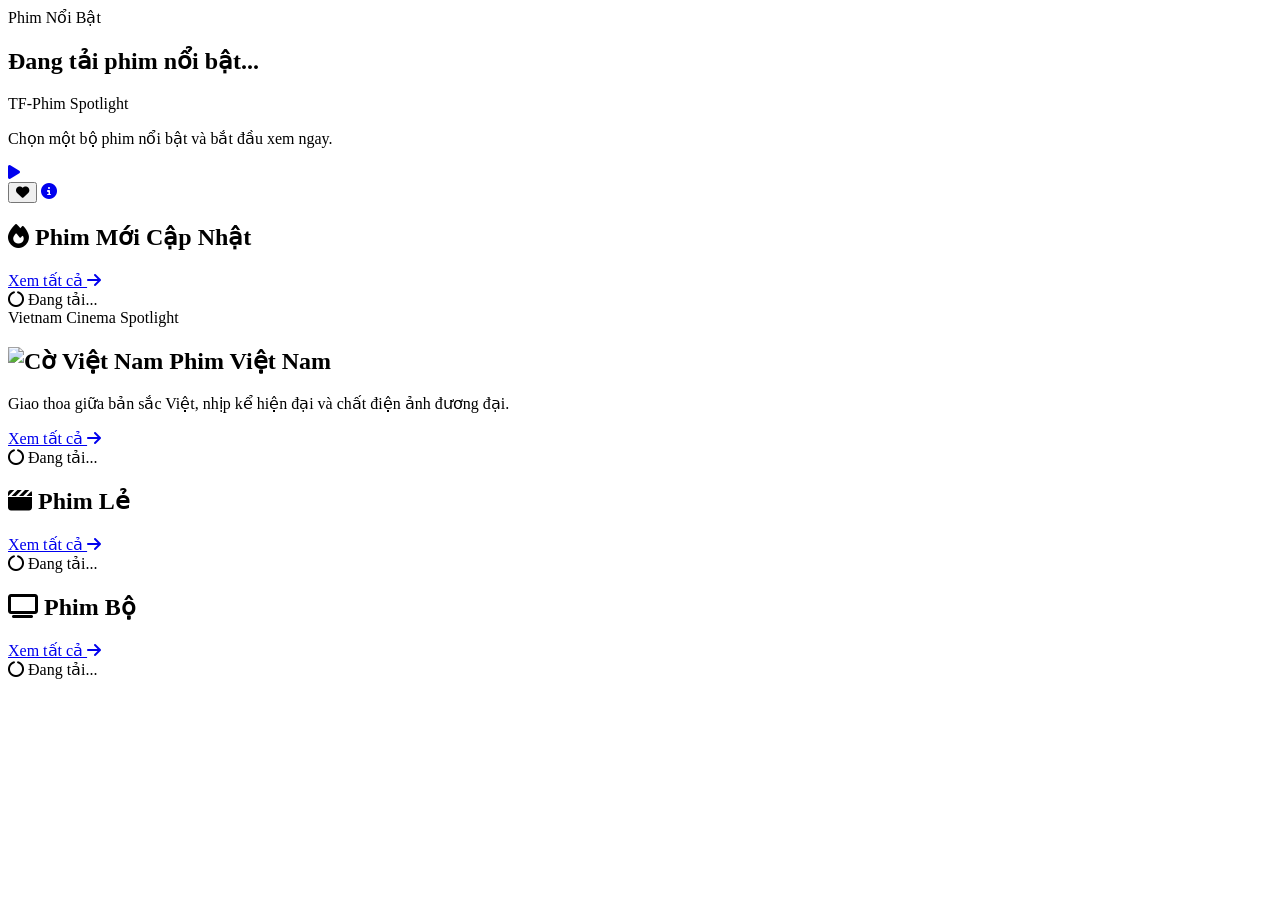
==== tfphim/src/main/resources/templates/index.html @ 531bc8a1 "Create webapp TF-Phim" ====
<!DOCTYPE html>
<html lang="vi" xmlns:th="http://www.thymeleaf.org">
<head>
    <meta charset="UTF-8">
    <meta name="viewport" content="width=device-width, initial-scale=1.0">
    <title>TF-Phim - Xem Phim Online</title>
    <link rel="stylesheet" th:href="@{/css/style.css}">
    <link rel="icon" type="image/png" href="/uploads/Images/tp-logo.png">
    <link rel="stylesheet" href="https://cdnjs.cloudflare.com/ajax/libs/font-awesome/6.5.0/css/all.min.css">
</head>
<body class="home-page">

<th:block th:replace="~{layouts/navbar :: siteNavbar}"></th:block>

<section class="hero hero-slider" id="heroSlider">
    <div class="hero-backdrop hero-backdrop-layer is-active" id="heroBackdrop"></div>
    <div class="hero-backdrop hero-backdrop-layer" id="heroBackdropAlt" aria-hidden="true"></div>
    <div class="hero-inner">
        <div class="hero-copy" id="heroCopy">
            <div class="hero-status">Phim N&#7893;i B&#7853;t</div>
            <h1 id="heroTitle">&#272;ang t&#7843;i phim n&#7893;i b&#7853;t...</h1>
            <p class="hero-original" id="heroOriginal">TF-Phim Spotlight</p>

            <div class="hero-meta" id="heroMeta"></div>
            <div class="hero-tags" id="heroTags"></div>

            <p class="hero-description" id="heroDescription">
                Ch&#7885;n m&#7897;t b&#7897; phim n&#7893;i b&#7853;t v&#224; b&#7855;t &#273;&#7847;u xem ngay.
            </p>

            <div class="hero-actions">
                <a id="heroPlayBtn" class="hero-play-btn" href="/">
                    <i class="fa-solid fa-play"></i>
                </a>
                <div class="hero-action-group">
                    <button id="heroLikeBtn" type="button" class="hero-icon-btn" aria-label="Y&#234;u th&#237;ch">
                        <i class="fa-solid fa-heart"></i>
                    </button>
                    <a id="heroInfoBtn" class="hero-icon-btn hero-info-btn" href="/" aria-label="Th&#244;ng tin">
                        <i class="fa-solid fa-circle-info"></i>
                    </a>
                </div>
            </div>
        </div>

        <div class="hero-thumbs" id="heroThumbs"></div>
    </div>
    <div class="hero-fade" aria-hidden="true"></div>
</section>

<main class="main-content">
    <section class="movie-section" id="section-phim-moi">
        <div class="section-header">
            <h2><i class="fa-solid fa-fire"></i> Phim M&#7899;i C&#7853;p Nh&#7853;t</h2>
            <a th:href="@{/danh-muc/phim-moi}" href="/danh-muc/phim-moi" class="see-all">Xem t&#7845;t c&#7843; <i class="fa-solid fa-arrow-right"></i></a>
        </div>
        <div class="movie-grid" id="phimMoiGrid">
            <div class="loading-spinner"><i class="fa-solid fa-circle-notch fa-spin"></i> &#272;ang t&#7843;i...</div>
        </div>
    </section>

    <section class="movie-section" id="section-phim-viet-nam">
        <div class="section-header">
            <div class="vn-section-copy">
                <span class="vn-section-kicker">Vietnam Cinema Spotlight</span>
                <h2>
                <img class="section-title-flag" th:src="@{/uploads/Images/Co VietNam.png}" src="/uploads/Images/Co VietNam.png" alt="Cờ Việt Nam">
                Phim Vi&#7879;t Nam
                </h2>
                <p class="vn-section-description">
                    Giao thoa gi&#7919;a b&#7843;n s&#7855;c Vi&#7879;t, nh&#7883;p k&#7875; hi&#7879;n &#273;&#7841;i v&#224; ch&#7845;t &#273;i&#7879;n &#7843;nh &#273;&#432;&#417;ng &#273;&#7841;i.
                </p>
            </div>
            <div class="vn-section-actions">
                <a th:href="@{/quoc-gia/viet-nam}" href="/quoc-gia/viet-nam" class="see-all">Xem t&#7845;t c&#7843; <i class="fa-solid fa-arrow-right"></i></a>
            </div>
        </div>
        <div class="movie-grid" id="phimVietNamGrid">
            <div class="loading-spinner"><i class="fa-solid fa-circle-notch fa-spin"></i> &#272;ang t&#7843;i...</div>
        </div>
    </section>

    <section class="movie-section" id="section-phim-le">
        <div class="section-header">
            <h2><i class="fa-solid fa-clapperboard"></i> Phim L&#7867;</h2>
            <a th:href="@{/danh-muc/phim-le}" href="/danh-muc/phim-le" class="see-all">Xem t&#7845;t c&#7843; <i class="fa-solid fa-arrow-right"></i></a>
        </div>
        <div class="movie-grid" id="phimLeGrid">
            <div class="loading-spinner"><i class="fa-solid fa-circle-notch fa-spin"></i> &#272;ang t&#7843;i...</div>
        </div>
    </section>

    <section class="movie-section" id="section-phim-bo">
        <div class="section-header">
            <h2><i class="fa-solid fa-tv"></i> Phim B&#7897;</h2>
            <a th:href="@{/danh-muc/phim-bo}" href="/danh-muc/phim-bo" class="see-all">Xem t&#7845;t c&#7843; <i class="fa-solid fa-arrow-right"></i></a>
        </div>
        <div class="movie-grid" id="phimBoGrid">
            <div class="loading-spinner"><i class="fa-solid fa-circle-notch fa-spin"></i> &#272;ang t&#7843;i...</div>
        </div>
    </section>
</main>

<th:block th:replace="~{layouts/footer :: siteFooter}"></th:block>

<script th:src="@{/js/main.js}"></script>
</body>
</html>
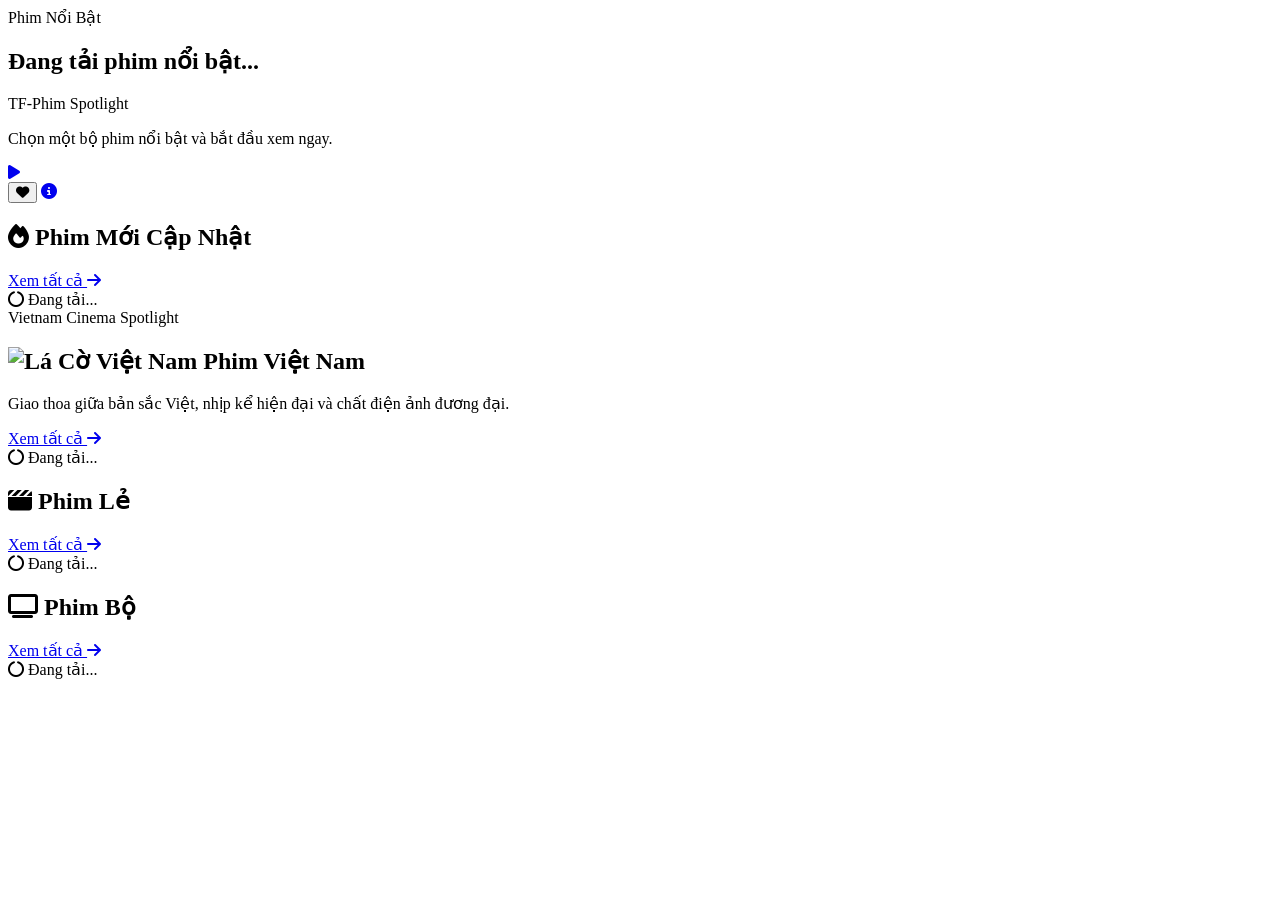
==== commit f3205740: "Ghi chu" ====
--- a/tfphim/src/main/resources/templates/index.html
+++ b/tfphim/src/main/resources/templates/index.html
@@ -64,7 +64,7 @@
             <div class="vn-section-copy">
                 <span class="vn-section-kicker">Vietnam Cinema Spotlight</span>
                 <h2>
-                <img class="section-title-flag" th:src="@{/uploads/Images/Co VietNam.png}" src="/uploads/Images/Co VietNam.png" alt="Cờ Việt Nam">
+                <img class="section-title-flag" th:src="@{/uploads/Images/Co VietNam.png}" src="/uploads/Images/Co VietNam.png" alt="Lá Cờ Việt Nam">
                 Phim Vi&#7879;t Nam
                 </h2>
                 <p class="vn-section-description">
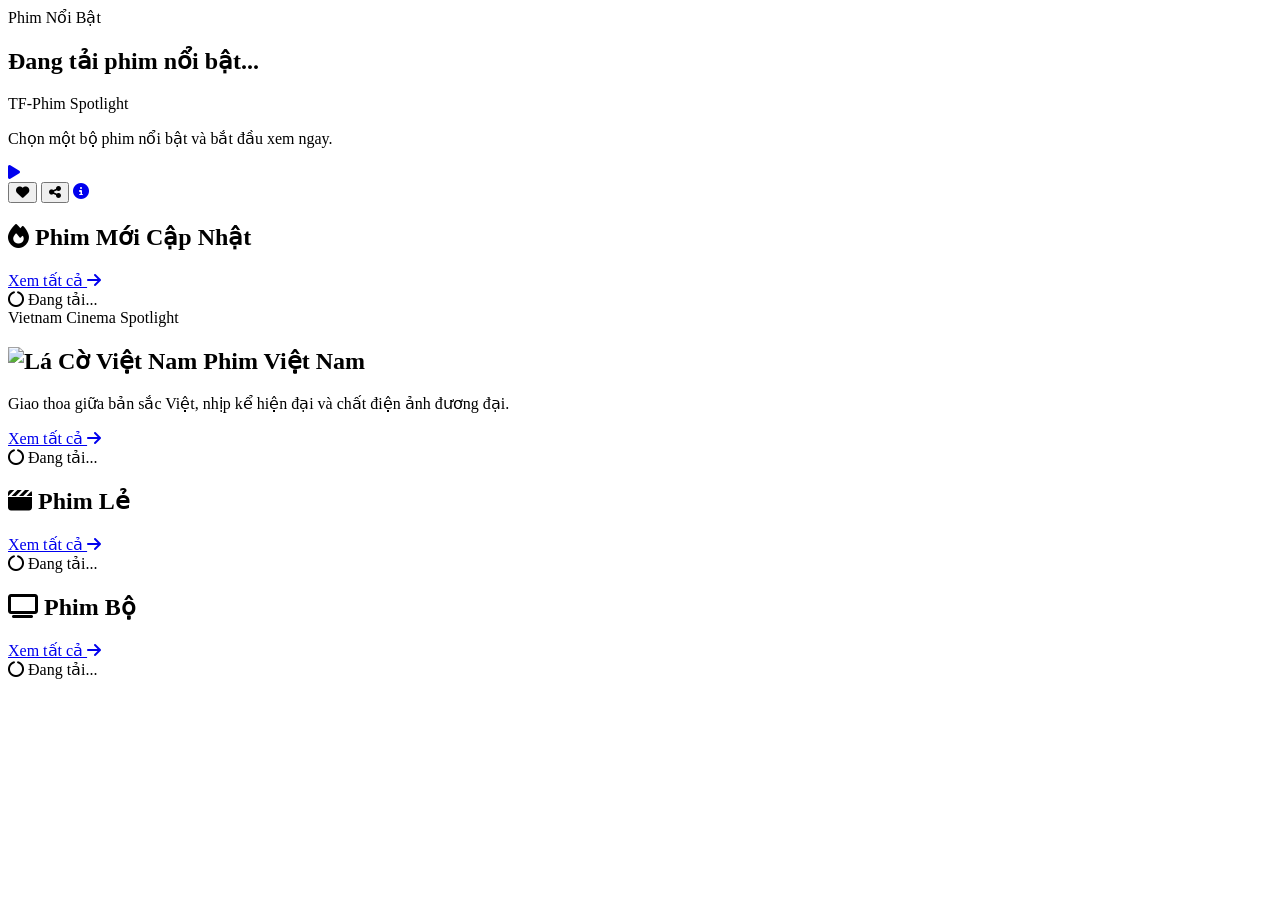
==== commit 576365db: "fix lay logo phim co do tre" ====
--- a/tfphim/src/main/resources/templates/index.html
+++ b/tfphim/src/main/resources/templates/index.html
@@ -4,6 +4,9 @@
     <meta charset="UTF-8">
     <meta name="viewport" content="width=device-width, initial-scale=1.0">
     <title>TF-Phim - Xem Phim Online</title>
+    <link rel="preconnect" href="https://img.phimapi.com">
+    <link rel="preconnect" href="https://img.ophim.live">
+    <link rel="preconnect" href="https://image.tmdb.org">
     <link rel="stylesheet" th:href="@{/css/style.css}">
     <link rel="icon" type="image/png" href="/uploads/Images/tp-logo.png">
     <link rel="stylesheet" href="https://cdnjs.cloudflare.com/ajax/libs/font-awesome/6.5.0/css/all.min.css">
@@ -35,6 +38,9 @@
                 <div class="hero-action-group">
                     <button id="heroLikeBtn" type="button" class="hero-icon-btn" aria-label="Y&#234;u th&#237;ch">
                         <i class="fa-solid fa-heart"></i>
+                    </button>
+                    <button id="heroShareBtn" type="button" class="hero-icon-btn hero-share-btn" aria-label="Chia s&#7867;">
+                        <i class="fa-solid fa-share-nodes"></i>
                     </button>
                     <a id="heroInfoBtn" class="hero-icon-btn hero-info-btn" href="/" aria-label="Th&#244;ng tin">
                         <i class="fa-solid fa-circle-info"></i>
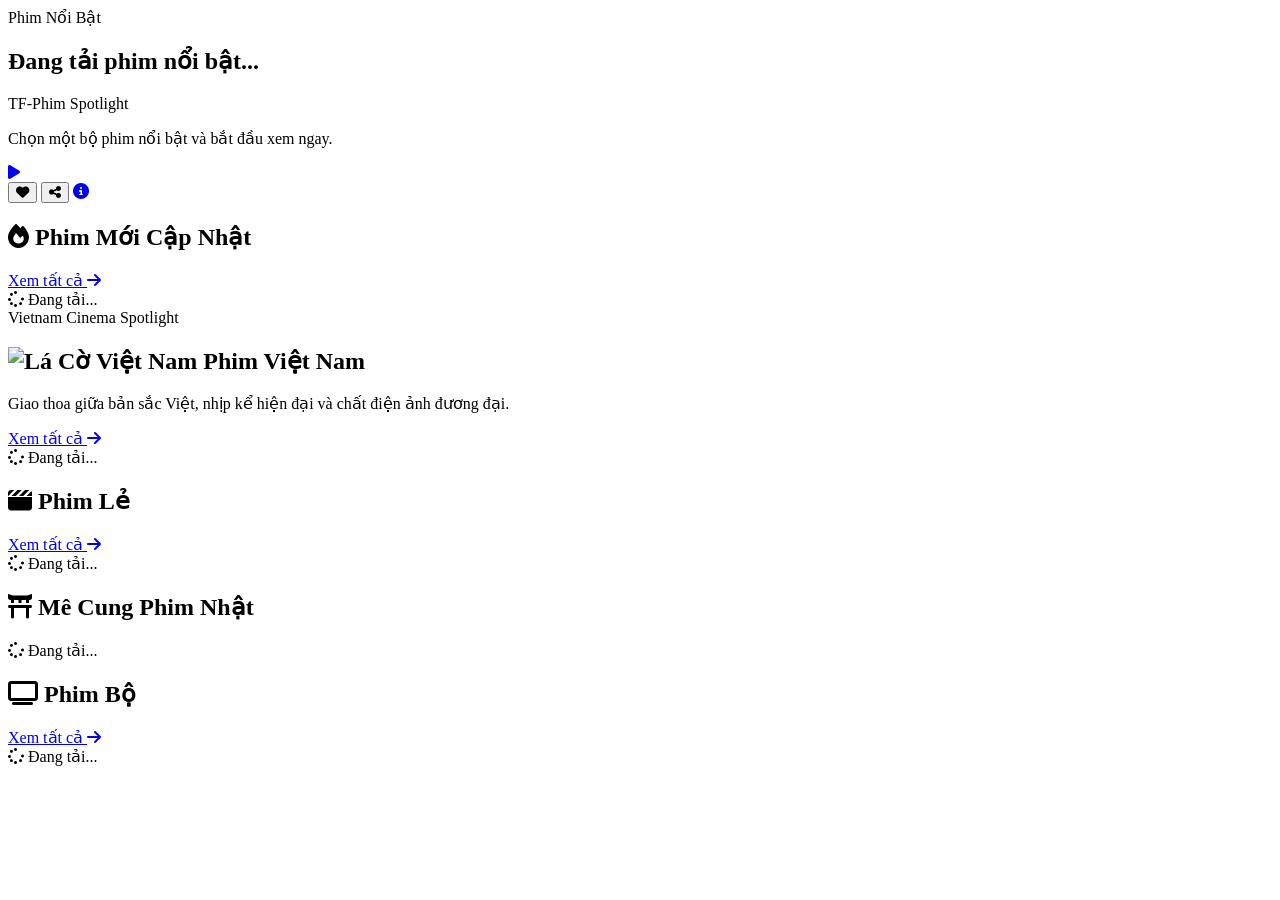
==== commit d4df4e72: "UPDATE: Add admin page for section Me Cung Phim Nhat; split into smaller CSS files" ====
--- a/tfphim/src/main/resources/templates/index.html
+++ b/tfphim/src/main/resources/templates/index.html
@@ -7,7 +7,13 @@
     <link rel="preconnect" href="https://img.phimapi.com">
     <link rel="preconnect" href="https://img.ophim.live">
     <link rel="preconnect" href="https://image.tmdb.org">
-    <link rel="stylesheet" th:href="@{/css/style.css}">
+    <link rel="stylesheet" th:href="@{/css/base.css}">
+    <link rel="stylesheet" th:href="@{/css/home.css}">
+    <link rel="stylesheet" th:href="@{/css/feedback.css}">
+    <link rel="stylesheet" th:href="@{/css/components.css}">
+    <link rel="stylesheet" th:href="@{/css/layout.css}">
+    <link rel="stylesheet" th:href="@{/css/responsive.css}">
+    <link rel="stylesheet" th:href="@{/css/site-fixes.css}">
     <link rel="icon" type="image/png" href="/uploads/Images/tp-logo.png">
     <link rel="stylesheet" href="https://cdnjs.cloudflare.com/ajax/libs/font-awesome/6.5.0/css/all.min.css">
 </head>
@@ -33,17 +39,17 @@
 
             <div class="hero-actions">
                 <a id="heroPlayBtn" class="hero-play-btn" href="/">
-                    <i class="fa-solid fa-play"></i>
+                    <i class="fa-solid fa-play" aria-hidden="true"></i>
                 </a>
                 <div class="hero-action-group">
                     <button id="heroLikeBtn" type="button" class="hero-icon-btn" aria-label="Y&#234;u th&#237;ch">
-                        <i class="fa-solid fa-heart"></i>
+                        <i class="fa-solid fa-heart" aria-hidden="true"></i>
                     </button>
                     <button id="heroShareBtn" type="button" class="hero-icon-btn hero-share-btn" aria-label="Chia s&#7867;">
-                        <i class="fa-solid fa-share-nodes"></i>
+                        <i class="fa-solid fa-share-nodes" aria-hidden="true"></i>
                     </button>
                     <a id="heroInfoBtn" class="hero-icon-btn hero-info-btn" href="/" aria-label="Th&#244;ng tin">
-                        <i class="fa-solid fa-circle-info"></i>
+                        <i class="fa-solid fa-circle-info" aria-hidden="true"></i>
                     </a>
                 </div>
             </div>
@@ -57,11 +63,11 @@
 <main class="main-content">
     <section class="movie-section" id="section-phim-moi">
         <div class="section-header">
-            <h2><i class="fa-solid fa-fire"></i> Phim M&#7899;i C&#7853;p Nh&#7853;t</h2>
-            <a th:href="@{/danh-muc/phim-moi}" href="/danh-muc/phim-moi" class="see-all">Xem t&#7845;t c&#7843; <i class="fa-solid fa-arrow-right"></i></a>
+            <h2><i class="fa-solid fa-fire" aria-hidden="true"></i> Phim M&#7899;i C&#7853;p Nh&#7853;t</h2>
+            <a th:href="@{/danh-muc/phim-moi}" href="/danh-muc/phim-moi" class="see-all">Xem t&#7845;t c&#7843; <i class="fa-solid fa-arrow-right" aria-hidden="true"></i></a>
         </div>
         <div class="movie-grid" id="phimMoiGrid">
-            <div class="loading-spinner"><i class="fa-solid fa-circle-notch fa-spin"></i> &#272;ang t&#7843;i...</div>
+            <div class="loading-spinner"><i class="fa-solid fa-spinner fa-spin" aria-hidden="true"></i> &#272;ang t&#7843;i...</div>
         </div>
     </section>
 
@@ -78,31 +84,50 @@
                 </p>
             </div>
             <div class="vn-section-actions">
-                <a th:href="@{/quoc-gia/viet-nam}" href="/quoc-gia/viet-nam" class="see-all">Xem t&#7845;t c&#7843; <i class="fa-solid fa-arrow-right"></i></a>
+                <a th:href="@{/quoc-gia/viet-nam}" href="/quoc-gia/viet-nam" class="see-all">Xem t&#7845;t c&#7843; <i class="fa-solid fa-arrow-right" aria-hidden="true"></i></a>
             </div>
         </div>
         <div class="movie-grid" id="phimVietNamGrid">
-            <div class="loading-spinner"><i class="fa-solid fa-circle-notch fa-spin"></i> &#272;ang t&#7843;i...</div>
+            <div class="loading-spinner"><i class="fa-solid fa-spinner fa-spin" aria-hidden="true"></i> &#272;ang t&#7843;i...</div>
         </div>
     </section>
 
     <section class="movie-section" id="section-phim-le">
         <div class="section-header">
-            <h2><i class="fa-solid fa-clapperboard"></i> Phim L&#7867;</h2>
-            <a th:href="@{/danh-muc/phim-le}" href="/danh-muc/phim-le" class="see-all">Xem t&#7845;t c&#7843; <i class="fa-solid fa-arrow-right"></i></a>
+            <h2><i class="fa-solid fa-clapperboard" aria-hidden="true"></i> Phim L&#7867;</h2>
+            <a th:href="@{/danh-muc/phim-le}" href="/danh-muc/phim-le" class="see-all">Xem t&#7845;t c&#7843; <i class="fa-solid fa-arrow-right" aria-hidden="true"></i></a>
         </div>
         <div class="movie-grid" id="phimLeGrid">
-            <div class="loading-spinner"><i class="fa-solid fa-circle-notch fa-spin"></i> &#272;ang t&#7843;i...</div>
+            <div class="loading-spinner"><i class="fa-solid fa-spinner fa-spin" aria-hidden="true"></i> &#272;ang t&#7843;i...</div>
+        </div>
+    </section>
+
+    <section class="movie-section japan-maze-section" id="section-phim-nhat-ban">
+        <div class="japan-maze-header section-header">
+            <h2><i class="fa-solid fa-torii-gate" aria-hidden="true"></i> M&#234; Cung Phim Nh&#7853;t</h2>
+        </div>
+        <div class="japan-maze-carousel">
+            <div class="japan-maze-strip" id="phimNhatBanMaze">
+                <div class="loading-spinner"><i class="fa-solid fa-spinner fa-spin" aria-hidden="true"></i> &#272;ang t&#7843;i...</div>
+            </div>
+            <div class="japan-maze-controls" hidden aria-label="Chuy&#7875;n phim trong M&#234; Cung Phim Nh&#7853;t">
+                <button type="button" class="japan-maze-nav" data-japan-maze-prev aria-label="Phim tr&#432;&#7899;c" title="Phim tr&#432;&#7899;c">
+                    <i class="fa-solid fa-chevron-left" aria-hidden="true"></i>
+                </button>
+                <button type="button" class="japan-maze-nav" data-japan-maze-next aria-label="Phim ti&#7871;p theo" title="Phim ti&#7871;p theo">
+                    <i class="fa-solid fa-chevron-right" aria-hidden="true"></i>
+                </button>
+            </div>
         </div>
     </section>
 
     <section class="movie-section" id="section-phim-bo">
         <div class="section-header">
-            <h2><i class="fa-solid fa-tv"></i> Phim B&#7897;</h2>
-            <a th:href="@{/danh-muc/phim-bo}" href="/danh-muc/phim-bo" class="see-all">Xem t&#7845;t c&#7843; <i class="fa-solid fa-arrow-right"></i></a>
+            <h2><i class="fa-solid fa-tv" aria-hidden="true"></i> Phim B&#7897;</h2>
+            <a th:href="@{/danh-muc/phim-bo}" href="/danh-muc/phim-bo" class="see-all">Xem t&#7845;t c&#7843; <i class="fa-solid fa-arrow-right" aria-hidden="true"></i></a>
         </div>
         <div class="movie-grid" id="phimBoGrid">
-            <div class="loading-spinner"><i class="fa-solid fa-circle-notch fa-spin"></i> &#272;ang t&#7843;i...</div>
+            <div class="loading-spinner"><i class="fa-solid fa-spinner fa-spin" aria-hidden="true"></i> &#272;ang t&#7843;i...</div>
         </div>
     </section>
 </main>
